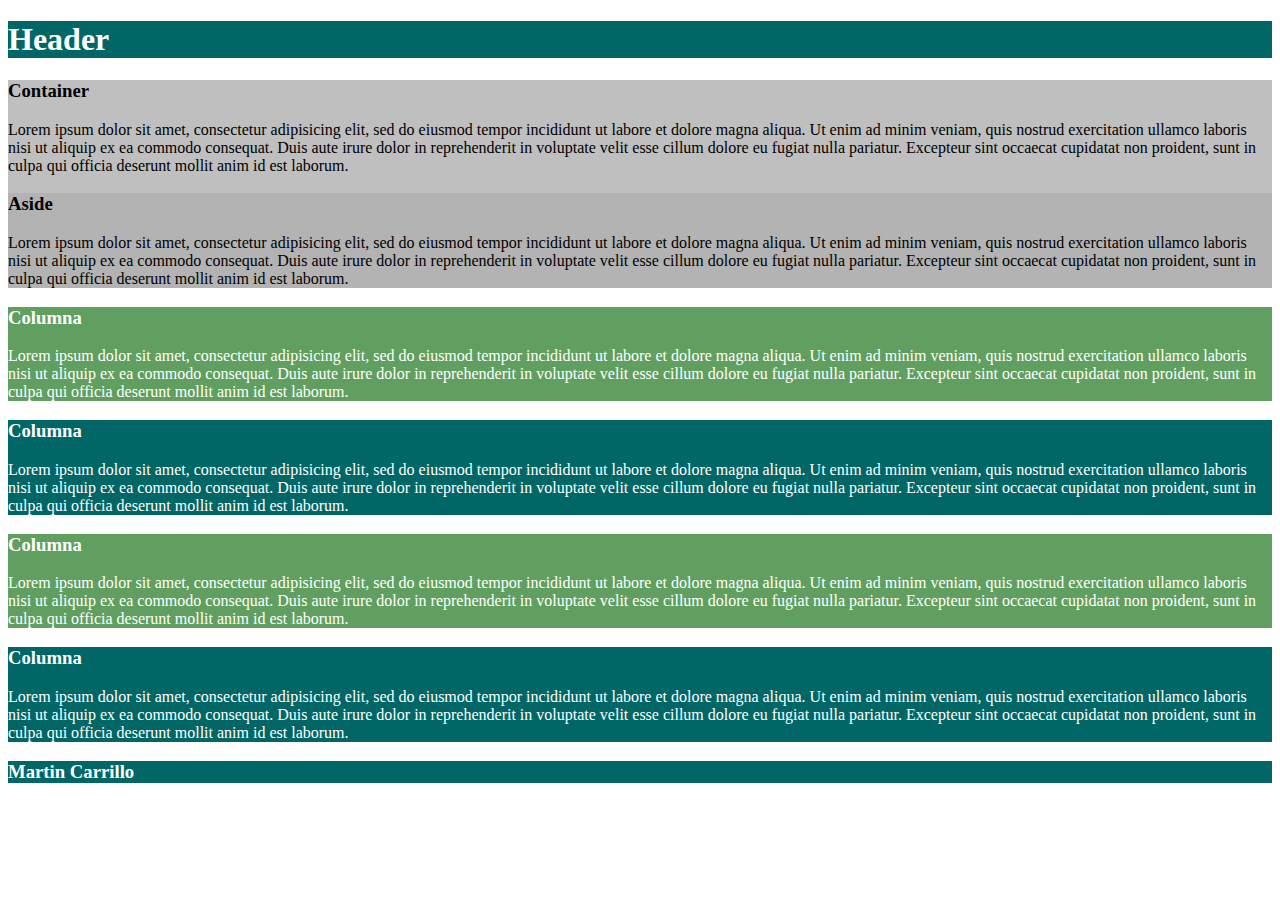
==== grid/index.html @ 35095134 "Actualizacion Index.html & estilos.css" ====
<!DOCTYPE html>
<html lang="en">
<head>
  <meta charset="UTF-8">
  <meta name="viewport" content="width=device-width, initial-scale=1.0">
  <link rel="stylesheet" href="https://stackpath.bootstrapcdn.com/bootstrap/4.1.3/css/bootstrap.min.css" integrity="sha384-MCw98/SFnGE8fJT3GXwEOngsV7Zt27NXFoaoApmYm81iuXoPkFOJwJ8ERdknLPMO" crossorigin="anonymous">
  <link rel="stylesheet" href="estilos.css">
  <title>Bootstrap Cap2</title>
</head>
<body>
    <header>
      <div class="container-fluid">  <!--100% size-->
        <h1>Header</h1>
      </div>
    </header>
    <div class="container-fluid">
      <section class="main row">
        <article class="col-xs-12 col-sm-8 col-md-9 col-lg-9"> <!-- col-xs, col-sm, col-md, col-lg -->
          <h3>Container</h3>
          <p>
            Lorem ipsum dolor sit amet, consectetur adipisicing elit, sed do
            eiusmod tempor incididunt ut labore et dolore magna aliqua. Ut enim ad
            minim veniam, quis nostrud exercitation ullamco laboris nisi ut aliquip
            ex ea commodo consequat. Duis aute irure dolor in reprehenderit in
            voluptate velit esse cillum dolore eu fugiat nulla pariatur. Excepteur
            sint occaecat cupidatat non proident, sunt in culpa qui officia deserunt
            mollit anim id est laborum.
          </p>
        </article>
        <aside class="col-xs-12 col-sm-4 col-md-3 col-lg-3">
          <h3>Aside</h3>
          <p>
            Lorem ipsum dolor sit amet, consectetur adipisicing elit, sed do
            eiusmod tempor incididunt ut labore et dolore magna aliqua. Ut enim ad
            minim veniam, quis nostrud exercitation ullamco laboris nisi ut aliquip
            ex ea commodo consequat. Duis aute irure dolor in reprehenderit in
            voluptate velit esse cillum dolore eu fugiat nulla pariatur. Excepteur
            sint occaecat cupidatat non proident, sunt in culpa qui officia deserunt
            mollit anim id est laborum.
          </p>
        </aside>
      </section>
      <div class="row">
        <div class="color1 col-xs-12 col-sm-6 col-md-3 col-lg-3">
          <h3>Columna</h3>
          <p>
            Lorem ipsum dolor sit amet, consectetur adipisicing elit, sed do
            eiusmod tempor incididunt ut labore et dolore magna aliqua. Ut enim ad
            minim veniam, quis nostrud exercitation ullamco laboris nisi ut aliquip
            ex ea commodo consequat. Duis aute irure dolor in reprehenderit in
            voluptate velit esse cillum dolore eu fugiat nulla pariatur. Excepteur
            sint occaecat cupidatat non proident, sunt in culpa qui officia deserunt
            mollit anim id est laborum.
          </p>
        </div>
        <!--clearfix sirve para resolver errores  -->
        <!--div class="clearfix visible-sm-block"></div>
        <!--clearfix sirve para resolver errores  -->
        <div class="color2 col-xs-12 col-sm-6 col-md-3 col-lg-3">
          <h3>Columna</h3>
          <p>
            Lorem ipsum dolor sit amet, consectetur adipisicing elit, sed do
            eiusmod tempor incididunt ut labore et dolore magna aliqua. Ut enim ad
            minim veniam, quis nostrud exercitation ullamco laboris nisi ut aliquip
            ex ea commodo consequat. Duis aute irure dolor in reprehenderit in
            voluptate velit esse cillum dolore eu fugiat nulla pariatur. Excepteur
            sint occaecat cupidatat non proident, sunt in culpa qui officia deserunt
            mollit anim id est laborum.
          </p>
          <!--p>
          Lorem ipsum dolor sit amet, consectetur adipisicing elit, sed do
          eiusmod tempor incididunt ut labore et dolore magna aliqua. Ut enim ad
          minim veniam, quis nostrud exercitation ullamco laboris nisi ut aliquip
          ex ea commodo consequat. Duis aute irure dolor in reprehenderit in
          voluptate velit esse cillum dolore eu fugiat nulla pariatur. Excepteur
          sint occaecat cupidatat non proident, sunt in culpa qui officia deserunt
          mollit anim id est laborum.
        </p-->
      </div>
      <div class="color1 col-xs-12 col-sm-6 col-md-3 col-lg-3">
        <h3>Columna</h3>
        <p>
          Lorem ipsum dolor sit amet, consectetur adipisicing elit, sed do
          eiusmod tempor incididunt ut labore et dolore magna aliqua. Ut enim ad
          minim veniam, quis nostrud exercitation ullamco laboris nisi ut aliquip
          ex ea commodo consequat. Duis aute irure dolor in reprehenderit in
          voluptate velit esse cillum dolore eu fugiat nulla pariatur. Excepteur
          sint occaecat cupidatat non proident, sunt in culpa qui officia deserunt
          mollit anim id est laborum.
        </p>
      </div>
      <div class="color2 col-xs-12 col-sm-6 col-md-3 col-lg-3">
        <h3>Columna</h3>
        <p>
          Lorem ipsum dolor sit amet, consectetur adipisicing elit, sed do
          eiusmod tempor incididunt ut labore et dolore magna aliqua. Ut enim ad
          minim veniam, quis nostrud exercitation ullamco laboris nisi ut aliquip
          ex ea commodo consequat. Duis aute irure dolor in reprehenderit in
          voluptate velit esse cillum dolore eu fugiat nulla pariatur. Excepteur
          sint occaecat cupidatat non proident, sunt in culpa qui officia deserunt
          mollit anim id est laborum.
        </p>
      </div>
    </div>
    </div>
    <footer>
      <div class="container">
        <h3>Martin Carrillo </h3>
      </div>
  </footer>
  <!--Bootstrap CDM Jquery, css, javascript-->
  <script src="https://stackpath.bootstrapcdn.com/bootstrap/4.1.3/js/bootstrap.min.js" integrity="sha384-ChfqqxuZUCnJSK3+MXmPNIyE6ZbWh2IMqE241rYiqJxyMiZ6OW/JmZQ5stwEULTy" crossorigin="anonymous"></script>
  <script src="https://code.jquery.com/jquery-3.3.1.slim.min.js" integrity="sha384-q8i/X+965DzO0rT7abK41JStQIAqVgRVzpbzo5smXKp4YfRvH+8abtTE1Pi6jizo" crossorigin="anonymous"></script>
  <script src="https://cdnjs.cloudflare.com/ajax/libs/popper.js/1.14.3/umd/popper.min.js" integrity="sha384-ZMP7rVo3mIykV+2+9J3UJ46jBk0WLaUAdn689aCwoqbBJiSnjAK/l8WvCWPIPm49" crossorigin="anonymous"></script>
  </body>
</html>
---- grid/estilos.css ----
header {
  background:#006666;
  color:#fff;
}

.main {
  background:#bfbfbf;
}

.color1{
  background:#609f60;
  color: #fff;
}

.color2{
  background: #006666;
  color: #fff;
}

aside {
  background:#b3b3b3;
  color:fff;
}

footer {
  background:#006666;
  color: #fff;
}
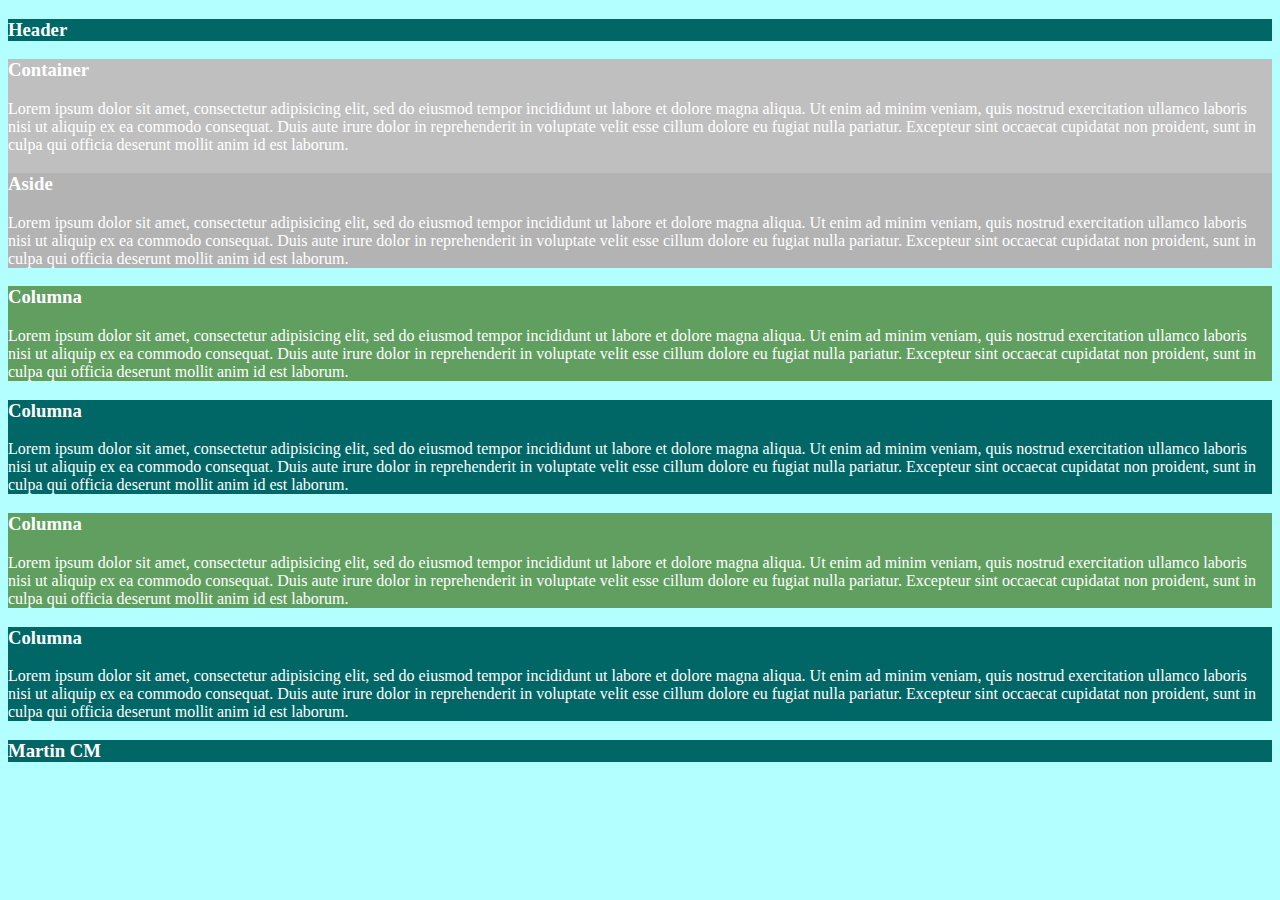
==== commit 21bb5a17: "Update index.html & estilos.css" ====
--- a/grid/index.html
+++ b/grid/index.html
@@ -10,10 +10,10 @@
 <body>
     <header>
       <div class="container-fluid">  <!--100% size-->
-        <h1>Header</h1>
+        <h3>Header</h3>
       </div>
     </header>
-    <div class="container-fluid">
+    <div class="container">
       <section class="main row">
         <article class="col-xs-12 col-sm-8 col-md-9 col-lg-9"> <!-- col-xs, col-sm, col-md, col-lg -->
           <h3>Container</h3>
@@ -105,13 +105,14 @@
     </div>
     <footer>
       <div class="container">
-        <h3>Martin Carrillo </h3>
+        <h3>
+          <label>Martin CM</label>
+        </h3>
       </div>
-  </footer>
-  <!--Bootstrap CDM Jquery, css, javascript-->
+    </footer>
+    <!--Bootstrap CDM Jquery, css, javascript-->
   <script src="https://stackpath.bootstrapcdn.com/bootstrap/4.1.3/js/bootstrap.min.js" integrity="sha384-ChfqqxuZUCnJSK3+MXmPNIyE6ZbWh2IMqE241rYiqJxyMiZ6OW/JmZQ5stwEULTy" crossorigin="anonymous"></script>
   <script src="https://code.jquery.com/jquery-3.3.1.slim.min.js" integrity="sha384-q8i/X+965DzO0rT7abK41JStQIAqVgRVzpbzo5smXKp4YfRvH+8abtTE1Pi6jizo" crossorigin="anonymous"></script>
   <script src="https://cdnjs.cloudflare.com/ajax/libs/popper.js/1.14.3/umd/popper.min.js" integrity="sha384-ZMP7rVo3mIykV+2+9J3UJ46jBk0WLaUAdn689aCwoqbBJiSnjAK/l8WvCWPIPm49" crossorigin="anonymous"></script>
   </body>
 </html>
-  
--- a/grid/estilos.css
+++ b/grid/estilos.css
@@ -26,3 +26,8 @@
   background:#006666;
   color: #fff;
 }
+
+body{
+  background:#b3ffff;
+  color:#FFFFFF;
+}
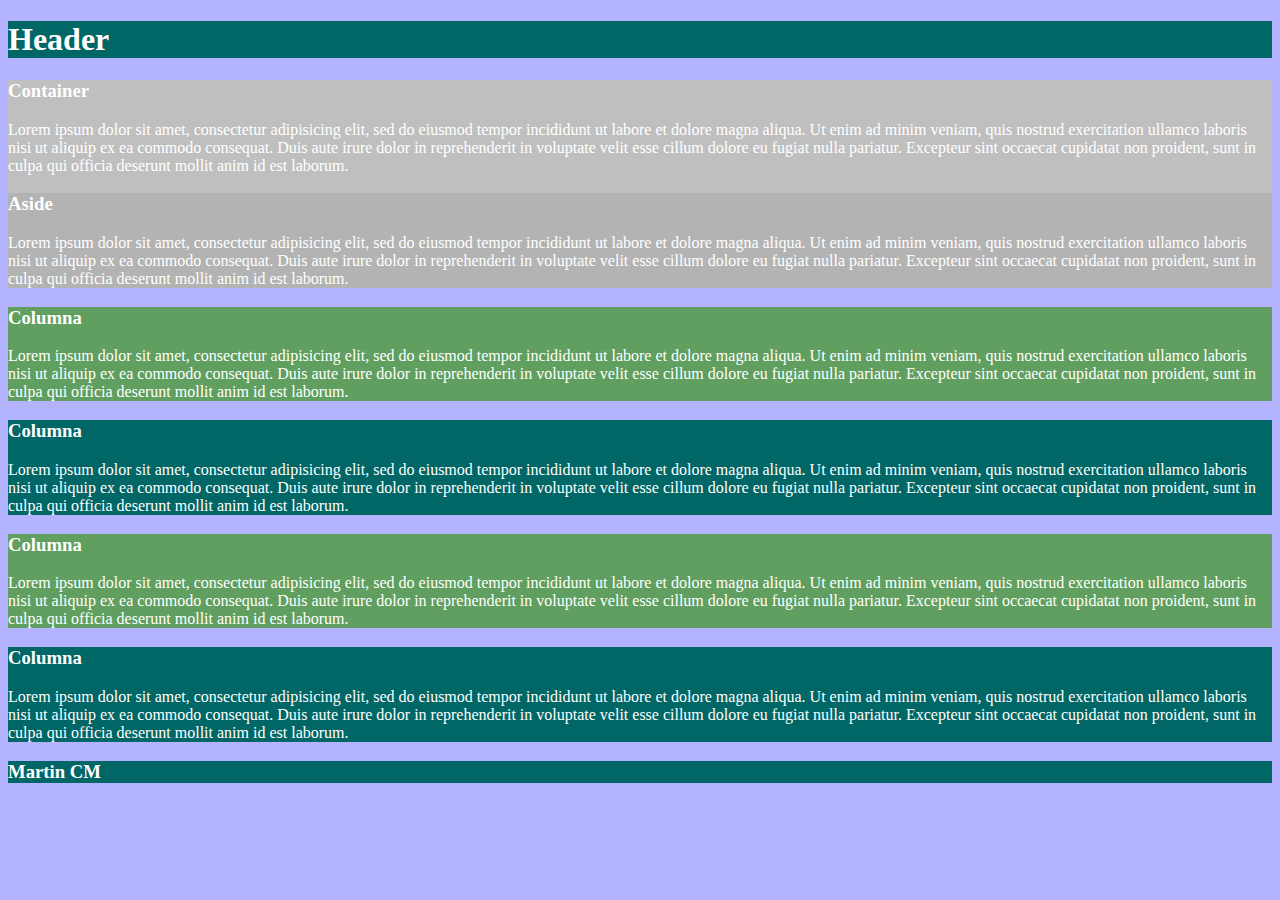
==== commit 8ec9a5a5: "Se actualiza index.html & estilos.css" ====
--- a/grid/index.html
+++ b/grid/index.html
@@ -10,7 +10,7 @@
 <body>
     <header>
       <div class="container-fluid">  <!--100% size-->
-        <h3>Header</h3>
+        <h1>Header</h1>
       </div>
     </header>
     <div class="container">
--- a/grid/estilos.css
+++ b/grid/estilos.css
@@ -28,6 +28,6 @@
 }
 
 body{
-  background:#b3ffff;
+    background:#b3b3ff;
   color:#FFFFFF;
 }
